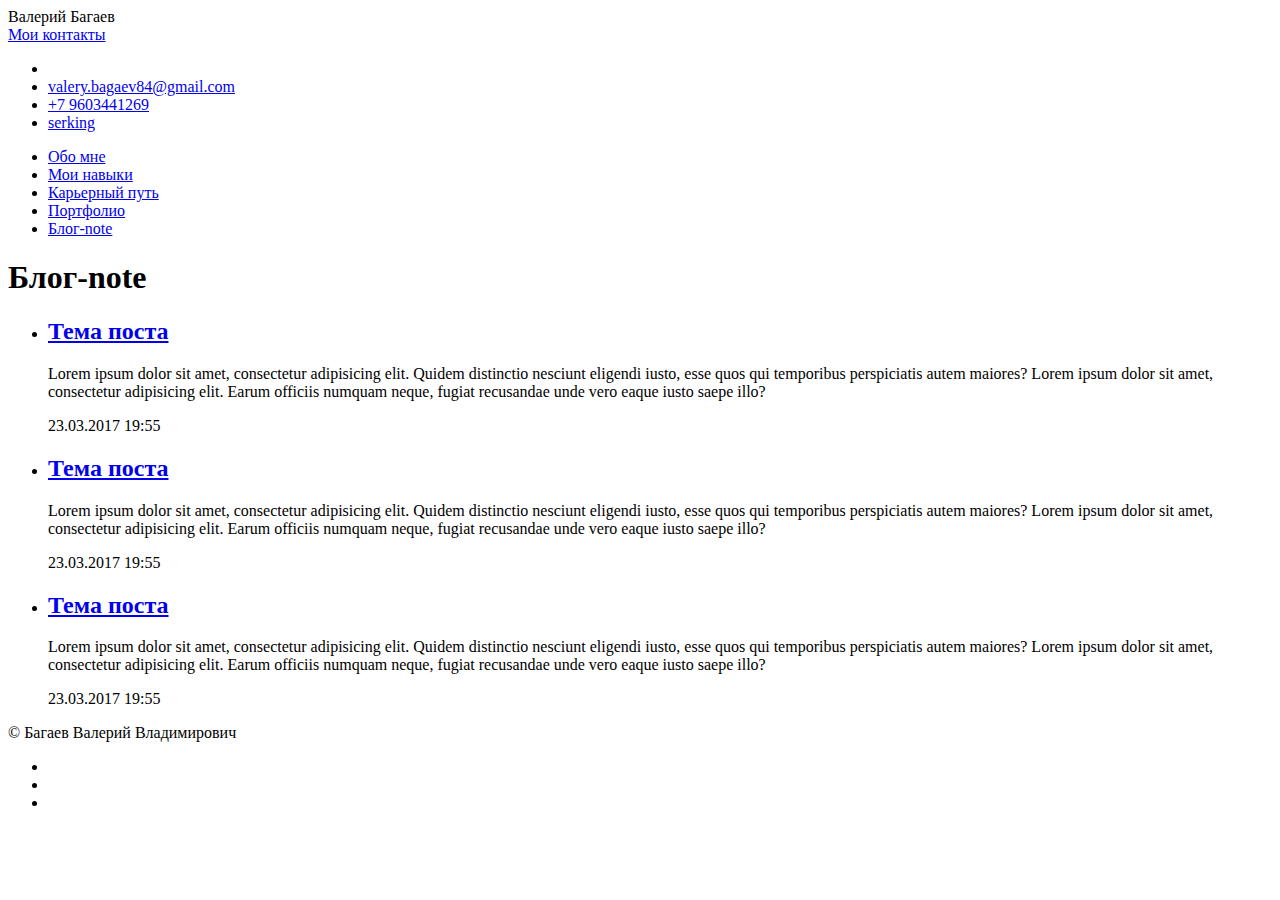
==== app/blog.html @ b9065fb3 "add new pages" ====
<!doctype html>
<html class="no-js" lang="ru-RU">

<head>
    <meta charset="utf-8">
    <meta http-equiv="X-UA-Compatible" content="ie=edge">
    <title>Document</title>
    <meta name="description" content="">
    <!--<meta name="viewport" content="width=device-width, initial-scale=1">-->
    <meta name="viewport" content="width=device-width, initial-scale=1.0">
    <link rel="apple-touch-icon" href="/apple-touch-icon.png">
    <link rel="stylesheet" href="/css/vendor/normalize.css">
    <link rel="stylesheet" href="/css/main.css">
    <link rel="shortcut icon" href="/favicon.ico" type="image/x-icon">
    
    <!--<script src="/js/vendor/modernizr.js"></script>-->
</head>

<body>
    <!--[if lt IE 8]>
            <p class="browserupgrade">Вы используете <strong>устаревший</strong> браузер. Пожалуйста, <a href="http://browsehappy.com/">обновите ваш браузер,</a> чтобы улучшить отображение сайта и получить новые возможности.</p>
        <![endif]-->
    <div class="wrapper">
        <div class="maincontent">
            <header class="header">
                <div class="container">
                    <div class="header__left">
                        <div class="user">
                            <div class="user__avatar">
                            </div>
                            <div class="user__name">
                                Валерий Багаев
                            </div>
                        </div>
                    </div>
                    <div class="header__right">
                        <div class="contacts">
                            <a href="#" class="contacts__link">Мои контакты</a>
                            <ul class="contacts__dropdown">
                                <li class="triangle">
                                </li>
                                <li class="contacts__dropdown-item">
                                    <a href="mailto:valery.bagaev84@gmail.com" class="contacts__dropdown-item-a contacts__dropdown-item-a_mail">valery.bagaev84@gmail.com</a>
                                </li>
                                <li class="contacts__dropdown-item">
                                    <a href="tel:79603441269" class="contacts__dropdown-item-a contacts__dropdown-item-a_tel">+7 9603441269</a>
                                </li>
                                <li class="contacts__dropdown-item">
                                    <a href="skype:serking" class="contacts__dropdown-item-a contacts__dropdown-item-a_skype">serking</a>
                                </li>
                            </ul>
                        </div>
                    </div>
                </div>
            </header>
            <div class="content">
                <div class="container">
                    <aside class="sidebar">
                        <nav class="nav">
                            <ul class="nav__list">
                                <li class="nav__item nav__item_active">
                                    <a href="/about.html" class="nav__link nav__link_user-secret"><span class="nav__link-text">Обо мне</span></a>
                                </li>
                                <li class="nav__item">
                                    <a href="/skills.html" class="nav__link nav__link_book"><span class="nav__link-text">Мои навыки</span></a>
                                </li>
                                <li class="nav__item">
                                    <a href="/career.html" class="nav__link nav__link_rocket"><span class="nav__link-text">Карьерный путь</span></a>
                                </li>
                                <li class="nav__item">
                                    <a href="/portfolio.html" class="nav__link nav__link_briefcase"><span class="nav__link-text">Портфолио</span></a>
                                </li>
                                <li class="nav__item">
                                    <a href="/blog.html" class="nav__link nav__link_pensil"><span class="nav__link-text">Блог-note</span></a>
                                </li>
                            </ul>
                        </nav>
                    </aside>
                    <main class="page-content">
                        <h1 class="title">
                            Блог-note
                        </h1>
                        <ul class="blog">
                            <li class="blog-item">
                                <h2 class="blog-item__title"><a href="/blog-item.html" class="blog-item__title-a">Тема поста</a></h2>
                                <div class="blog-item__content">
                                <p>Lorem ipsum dolor sit amet, consectetur adipisicing elit. Quidem distinctio nesciunt eligendi iusto, esse quos qui temporibus perspiciatis autem maiores? Lorem ipsum dolor sit amet, consectetur adipisicing elit. Earum officiis numquam neque, fugiat recusandae unde vero eaque iusto saepe illo?</p>
                                </div>
                                <div class="blog-item__time blog-item__time_clock-o">
                                    <span class="blog-item__timeline">
                                        23.03.2017 19:55
                                    </span>
                                </div>                                
                            </li>
                            <li class="blog-item">
                                <h2 class="blog-item__title"><a href="/blog-item.html" class="blog-item__title-a">Тема поста</a></h2>
                                <div class="blog-item__content">
                                <p>Lorem ipsum dolor sit amet, consectetur adipisicing elit. Quidem distinctio nesciunt eligendi iusto, esse quos qui temporibus perspiciatis autem maiores? Lorem ipsum dolor sit amet, consectetur adipisicing elit. Earum officiis numquam neque, fugiat recusandae unde vero eaque iusto saepe illo?</p>
                                </div>
                                <div class="blog-item__time blog-item__time_clock-o">
                                    <span class="blog-item__timeline">
                                        23.03.2017 19:55
                                    </span>
                                </div>                                
                            </li>
                            <li class="blog-item">
                                <h2 class="blog-item__title"><a href="/blog-item.html" class="blog-item__title-a">Тема поста</a></h2>
                                <div class="blog-item__content">
                                <p>Lorem ipsum dolor sit amet, consectetur adipisicing elit. Quidem distinctio nesciunt eligendi iusto, esse quos qui temporibus perspiciatis autem maiores? Lorem ipsum dolor sit amet, consectetur adipisicing elit. Earum officiis numquam neque, fugiat recusandae unde vero eaque iusto saepe illo?</p>
                                </div>
                                <div class="blog-item__time blog-item__time_clock-o">
                                    <span class="blog-item__timeline">
                                        23.03.2017 19:55
                                    </span>
                                </div>                                
                            </li>
                        </ul>
                    </main>
                </div>
            </div>
        </div>
    </div>
    <div class="footer">
        <div class="container">
            <div class="footer__left">
                <div class="copyright">&copy; Багаев Валерий Владимирович</div>
            </div>
            <div class="footer__right">
                <ul class="socials">
                    <li class="socials__item">
                        <a href="#" class="socials__link socials__link_fb"></a>
                    </li>
                    <li class="socials__item">
                        <a href="#" class="socials__link socials__link_vk"></a>
                    </li>
                    <li class="socials__item">
                        <a href="#" class="socials__link socials__link_tw"></a>
                    </li>
                </ul>
            </div>
        </div>
    </div>
    <!-- <script src="https://code.jquery.com/jquery-1.12.0.min.js"></script> -->
    <!-- <script>window.jQuery || document.write('<script src="/js/vendor/jquery.js"><\/script>')</script> -->
    <!-- <script src="/js/vendor/plugins.js"></script> -->
    <!-- <script src="/js/main.js"></script> -->
    <!-- Google Analytics: change UA-XXXXX-X to be your site's ID.  -->
    <!-- <script>
        (function(b,o,i,l,e,r){b.GoogleAnalyticsObject=l;b[l]||(b[l]=
        function(){(b[l].q=b[l].q||[]).push(arguments)});b[l].l=+new Date;
        e=o.createElement(i);r=o.getElementsByTagName(i)[0];
        e.src='https://www.google-analytics.com/analytics.js';
        r.parentNode.insertBefore(e,r)}(window,document,'script','ga'));
        ga('create','UA-XXXXX-X','auto');ga('send','pageview');
    </script> -->
</body>

</html>
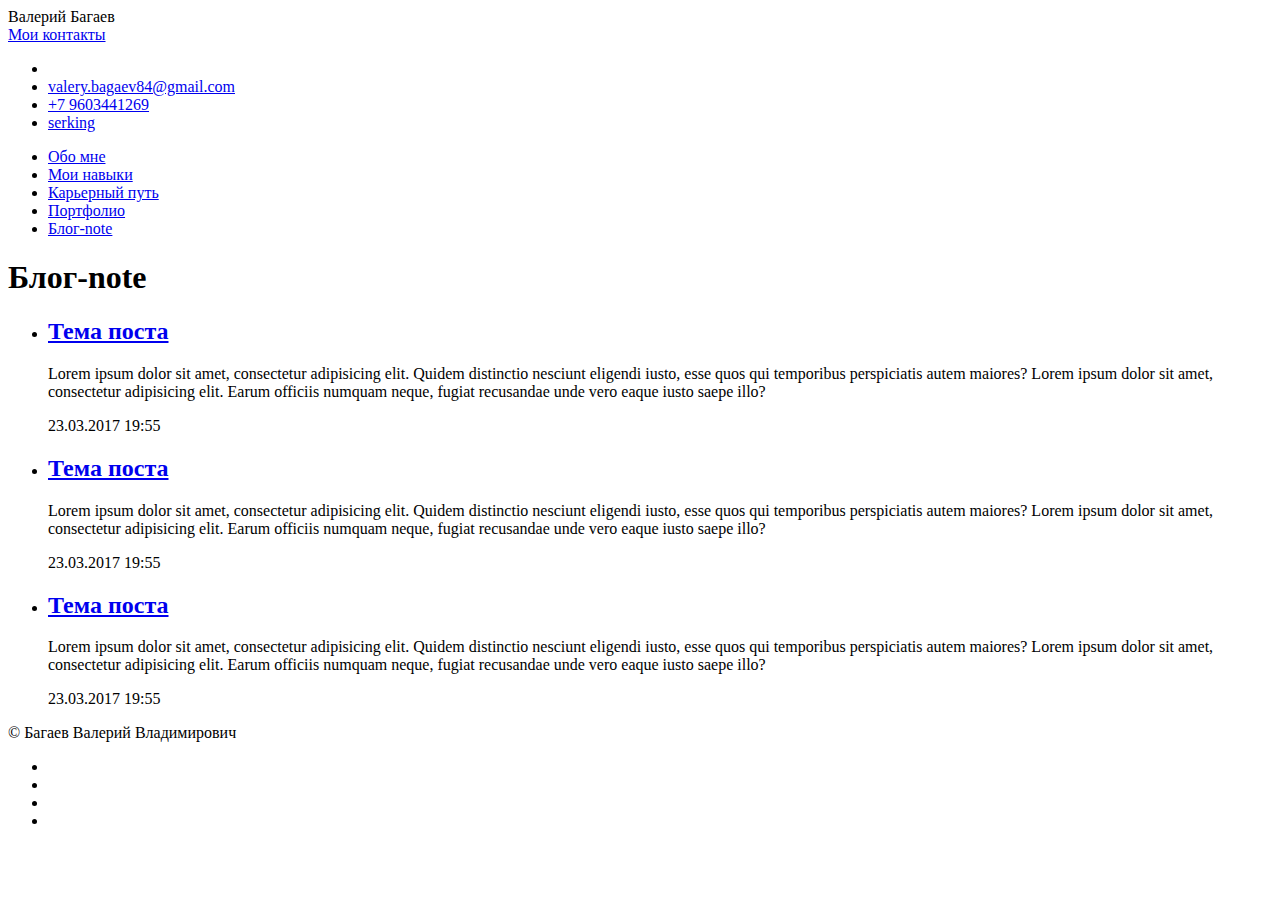
==== commit a6389a59: "resp" ====
--- a/app/blog.html
+++ b/app/blog.html
@@ -50,6 +50,7 @@
                                 </li>
                             </ul>
                         </div>
+                        <div class="contacts__a-telbig"></div>
                     </div>
                 </div>
             </header>
@@ -136,6 +137,9 @@
                     <li class="socials__item">
                         <a href="#" class="socials__link socials__link_tw"></a>
                     </li>
+                    <li class="socials__item">
+                        <a href="#" class="socials__link socials__link_gh"></a>
+                    </li>
                 </ul>
             </div>
         </div>
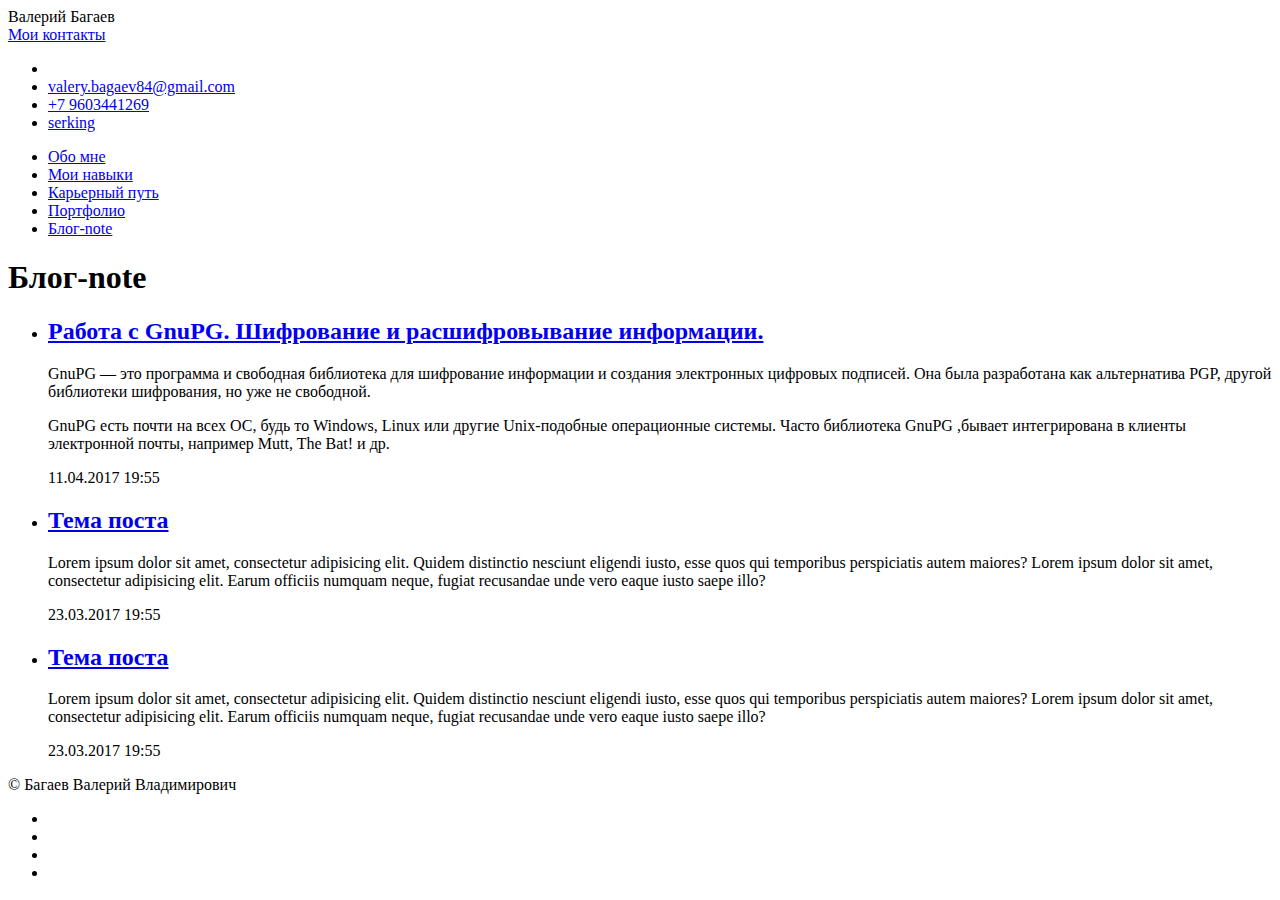
==== commit 0b9484ab: "add info" ====
--- a/app/blog.html
+++ b/app/blog.html
@@ -4,7 +4,7 @@
 <head>
     <meta charset="utf-8">
     <meta http-equiv="X-UA-Compatible" content="ie=edge">
-    <title>Document</title>
+    <title>Блог-note. Багаев Валерий - верстка сайтов, разработка на Javascript. Персональный сайт.</title>
     <meta name="description" content="">
     <!--<meta name="viewport" content="width=device-width, initial-scale=1">-->
     <meta name="viewport" content="width=device-width, initial-scale=1.0">
@@ -83,13 +83,14 @@
                         </h1>
                         <ul class="blog">
                             <li class="blog-item">
-                                <h2 class="blog-item__title"><a href="/blog-item.html" class="blog-item__title-a">Тема поста</a></h2>
+                                <h2 class="blog-item__title"><a href="/blog-item.html" class="blog-item__title-a">Работа с GnuPG. Шифрование и расшифровывание информации.</a></h2>
                                 <div class="blog-item__content">
-                                <p>Lorem ipsum dolor sit amet, consectetur adipisicing elit. Quidem distinctio nesciunt eligendi iusto, esse quos qui temporibus perspiciatis autem maiores? Lorem ipsum dolor sit amet, consectetur adipisicing elit. Earum officiis numquam neque, fugiat recusandae unde vero eaque iusto saepe illo?</p>
+                                <p>GnuPG — это программа и свободная библиотека для шифрование информации и создания электронных цифровых подписей. Она была разработана как альтернатива PGP, другой библиотеки шифрования, но уже не свободной.</p>
+                                <p>GnuPG есть почти на всех ОС, будь то Windows, Linux или другие Unix-подобные операционные системы. Часто библиотека GnuPG ,бывает интегрирована в  клиенты  электронной почты, например  Mutt, The Bat! и др.</p>
                                 </div>
                                 <div class="blog-item__time blog-item__time_clock-o">
                                     <span class="blog-item__timeline">
-                                        23.03.2017 19:55
+                                        11.04.2017 19:55
                                     </span>
                                 </div>                                
                             </li>
